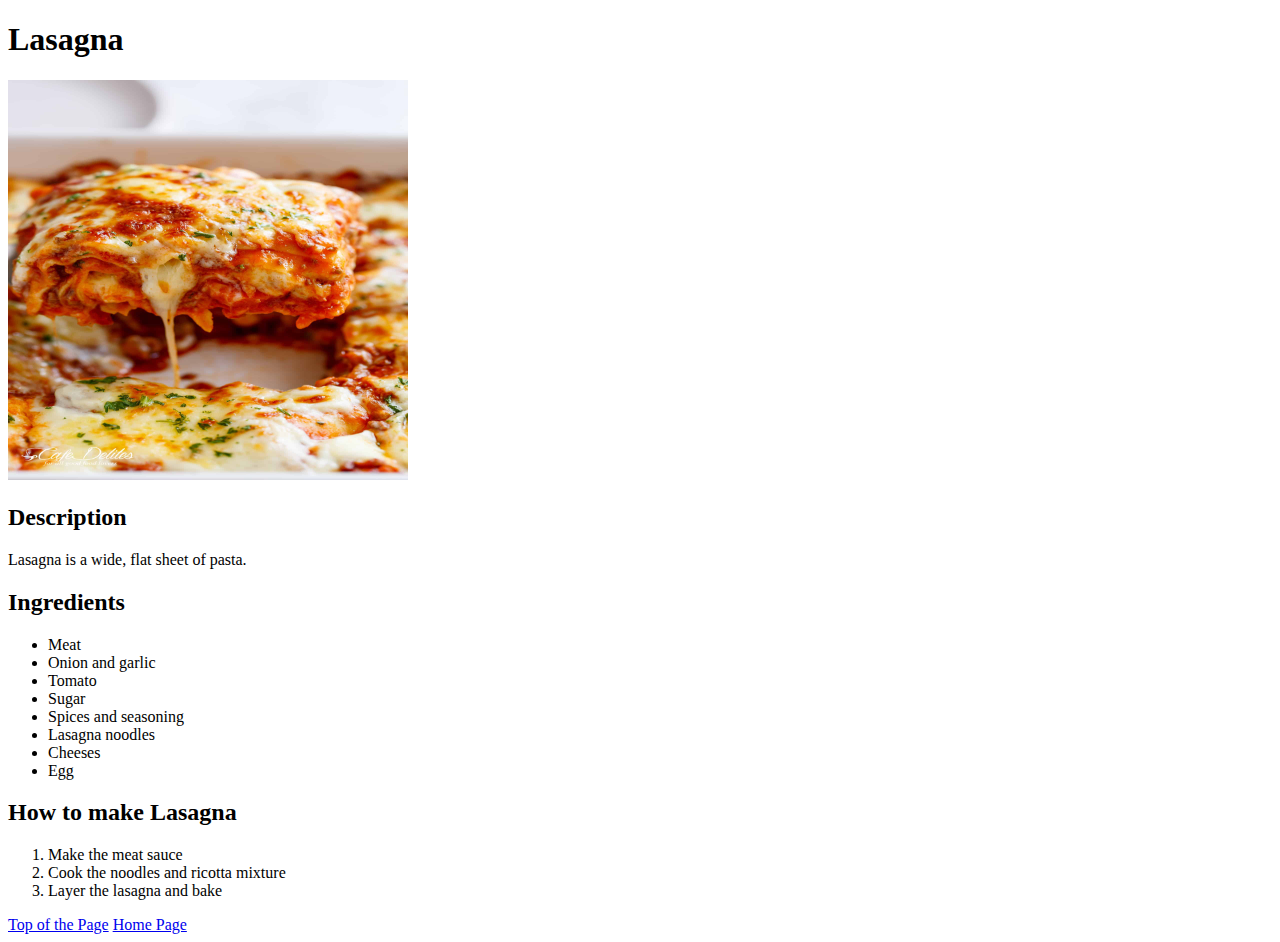
==== recipes/lasagna.html @ 26c0ad1f "Create base of the project, add two recipes" ====
<!DOCTYPE html>
<html lang="en">
  <head>
    <meta charset="UTF-8" />
    <meta name="viewport" content="width=device-width, initial-scale=1.0" />
    <title>Odin Recipes</title>
  </head>
  <body>
    <h1>Lasagna</h1>
    <img
      src="../images/Lasagna.jpg"
      alt="Lasagna"
      width="400px"
      height="400px"
    />

    <h2>Description</h2>
    <p>Lasagna is a wide, flat sheet of pasta.</p>

    <h2>Ingredients</h2>
    <ul>
      <li>Meat</li>
      <li>Onion and garlic</li>
      <li>Tomato</li>
      <li>Sugar</li>
      <li>Spices and seasoning</li>
      <li>Lasagna noodles</li>
      <li>Cheeses</li>
      <li>Egg</li>
    </ul>

    <h2>How to make Lasagna</h2>
    <ol>
      <li>Make the meat sauce</li>
      <li>Cook the noodles and ricotta mixture</li>
      <li>Layer the lasagna and bake</li>
    </ol>

    <a href="#">Top of the Page</a>
    <a href="../index.html">Home Page</a>
  </body>
</html>
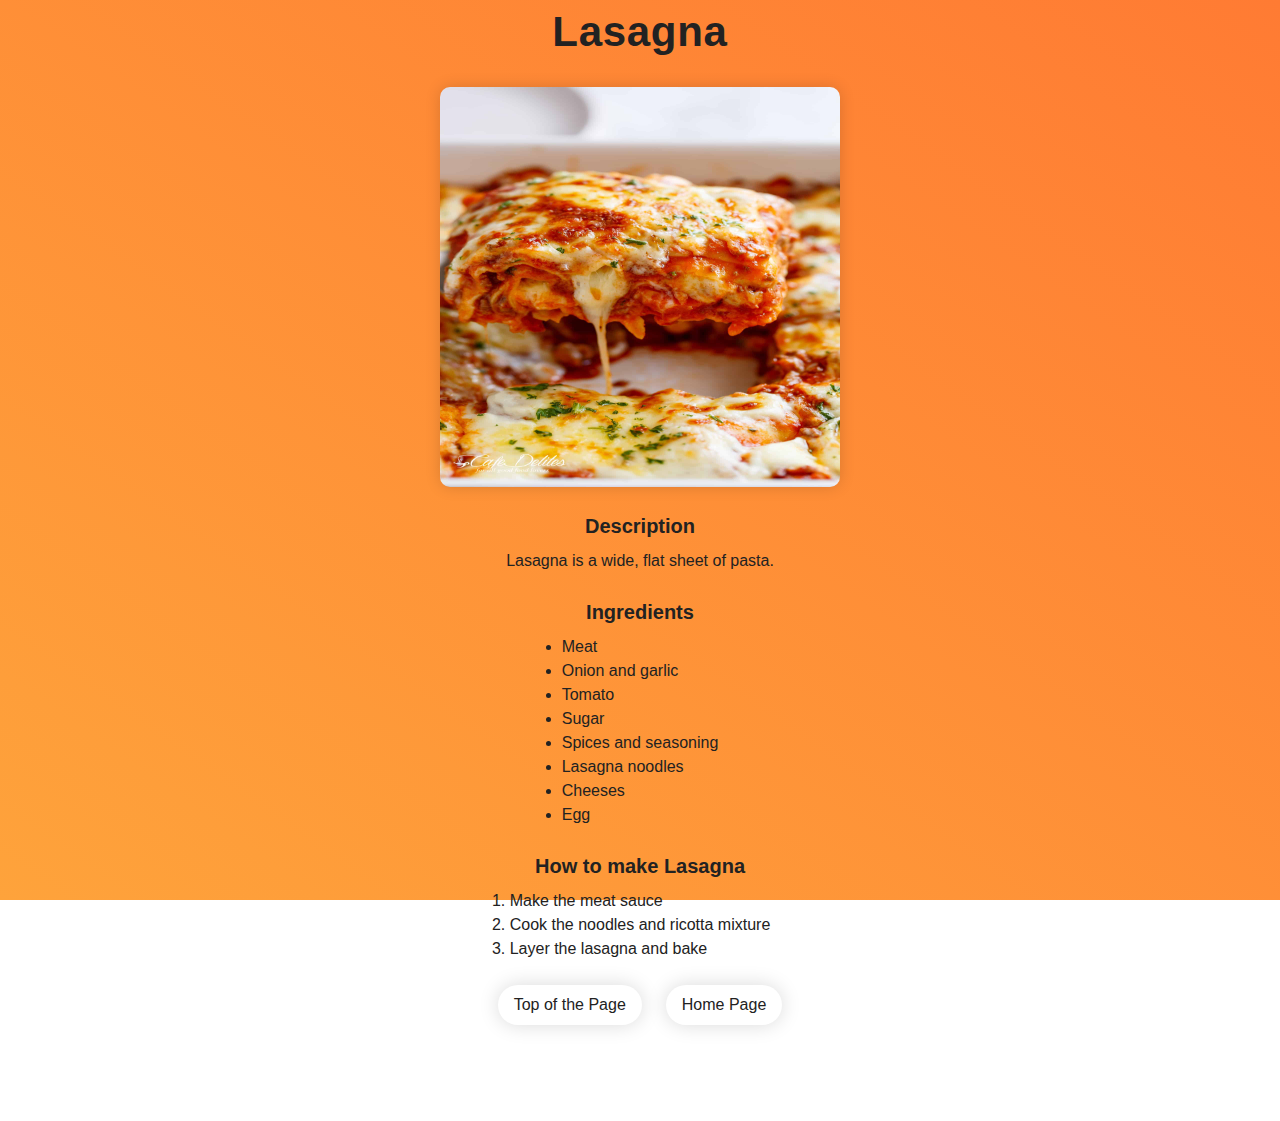
==== commit af00174b: "Add CSS to recipe sites" ====
--- a/recipes/lasagna.html
+++ b/recipes/lasagna.html
@@ -4,39 +4,45 @@
     <meta charset="UTF-8" />
     <meta name="viewport" content="width=device-width, initial-scale=1.0" />
     <title>Odin Recipes</title>
+    <link rel="stylesheet" href="../style.css" />
+    <link rel="stylesheet" href="recipes.css" />
   </head>
   <body>
-    <h1>Lasagna</h1>
-    <img
-      src="../images/Lasagna.jpg"
-      alt="Lasagna"
-      width="400px"
-      height="400px"
-    />
+    <figure class="recipe">
+      <h1>Lasagna</h1>
+      <img
+        src="../images/Lasagna.jpg"
+        alt="Lasagna"
+        width="400px"
+        height="400px"
+      />
 
-    <h2>Description</h2>
-    <p>Lasagna is a wide, flat sheet of pasta.</p>
+      <h2>Description</h2>
+      <p>Lasagna is a wide, flat sheet of pasta.</p>
 
-    <h2>Ingredients</h2>
-    <ul>
-      <li>Meat</li>
-      <li>Onion and garlic</li>
-      <li>Tomato</li>
-      <li>Sugar</li>
-      <li>Spices and seasoning</li>
-      <li>Lasagna noodles</li>
-      <li>Cheeses</li>
-      <li>Egg</li>
-    </ul>
+      <h2>Ingredients</h2>
+      <ul>
+        <li>Meat</li>
+        <li>Onion and garlic</li>
+        <li>Tomato</li>
+        <li>Sugar</li>
+        <li>Spices and seasoning</li>
+        <li>Lasagna noodles</li>
+        <li>Cheeses</li>
+        <li>Egg</li>
+      </ul>
 
-    <h2>How to make Lasagna</h2>
-    <ol>
-      <li>Make the meat sauce</li>
-      <li>Cook the noodles and ricotta mixture</li>
-      <li>Layer the lasagna and bake</li>
-    </ol>
+      <h2>How to make Lasagna</h2>
+      <ol>
+        <li>Make the meat sauce</li>
+        <li>Cook the noodles and ricotta mixture</li>
+        <li>Layer the lasagna and bake</li>
+      </ol>
 
-    <a href="#">Top of the Page</a>
-    <a href="../index.html">Home Page</a>
+      <div class="link-box">
+        <a href="#">Top of the Page</a>
+        <a href="../index.html">Home Page</a>
+      </div>
+    </figure>
   </body>
 </html>
--- a/style.css
+++ b/style.css
@@ -0,0 +1,56 @@
+* {
+  box-sizing: border-box;
+  margin: 0;
+  padding: 0;
+}
+
+html {
+  font-size: 62.5%;
+  line-height: 1.5;
+}
+
+body {
+  font-family: sans-serif;
+  background: linear-gradient(to top right, #fea33b, #ff7b33);
+  background-repeat: no-repeat;
+  background-attachment: fixed;
+}
+.container {
+  margin: 0 auto;
+  max-width: 400px;
+  display: flex;
+  justify-content: center;
+  align-items: center;
+  flex-direction: column;
+  margin-top: 9.6rem;
+  padding: 4.8rem 0;
+  box-shadow: 0 0 15px rgba(0, 0, 0, 0.1);
+  border-radius: 8px;
+  background: linear-gradient(to top right, #fea33b, #ff7b33);
+}
+
+h1 {
+  font-size: 4.2rem;
+  letter-spacing: 0.7px;
+  color: #222;
+}
+
+.recipes-list {
+  font-size: 1.8rem;
+  list-style: none;
+  text-align: center;
+  height: 90px;
+}
+
+.recipe-link:link,
+.recipe-link:visited {
+  text-decoration: none;
+  color: #222;
+  transition: all 0.7s;
+}
+
+.recipe-link:hover,
+.recipe-link:active {
+  color: #ffffff;
+  font-size: 2.2rem;
+}
--- a/recipes/recipes.css
+++ b/recipes/recipes.css
@@ -0,0 +1,54 @@
+.recipe {
+  display: flex;
+  flex-direction: column;
+  align-items: center;
+  font-size: 1.6rem;
+  color: #222;
+}
+
+.link-box {
+  display: flex;
+  gap: 2.4rem;
+}
+
+h1 {
+  margin-bottom: 2.4rem;
+}
+
+h2 {
+  font-size: 2rem;
+  margin-bottom: 0.8rem;
+}
+
+img {
+  margin-bottom: 2.4rem;
+  border-radius: 10px;
+  box-shadow: 0 0 15px rgba(0, 0, 0, 0.15);
+}
+
+p,
+ul,
+ol {
+  margin-bottom: 2.4rem;
+}
+
+a {
+  display: inline-block;
+  padding: 0.8rem 1.6rem;
+  margin-bottom: 9.6rem;
+  border-radius: 100px;
+  box-shadow: 0 0 20px rgba(0, 0, 0, 0.15), inset 0 0 0 rgba(0, 0, 0, 0.15);
+  transition: all 0.3s ease-in-out;
+}
+
+a:link,
+a:visited {
+  text-decoration: none;
+  color: #222;
+}
+
+a:hover,
+a:active {
+  color: #fff;
+  box-shadow: 0 0 0 rgba(0, 0, 0, 0.15), inset 0 0 10px 2px rgba(0, 0, 0, 0.15);
+}
